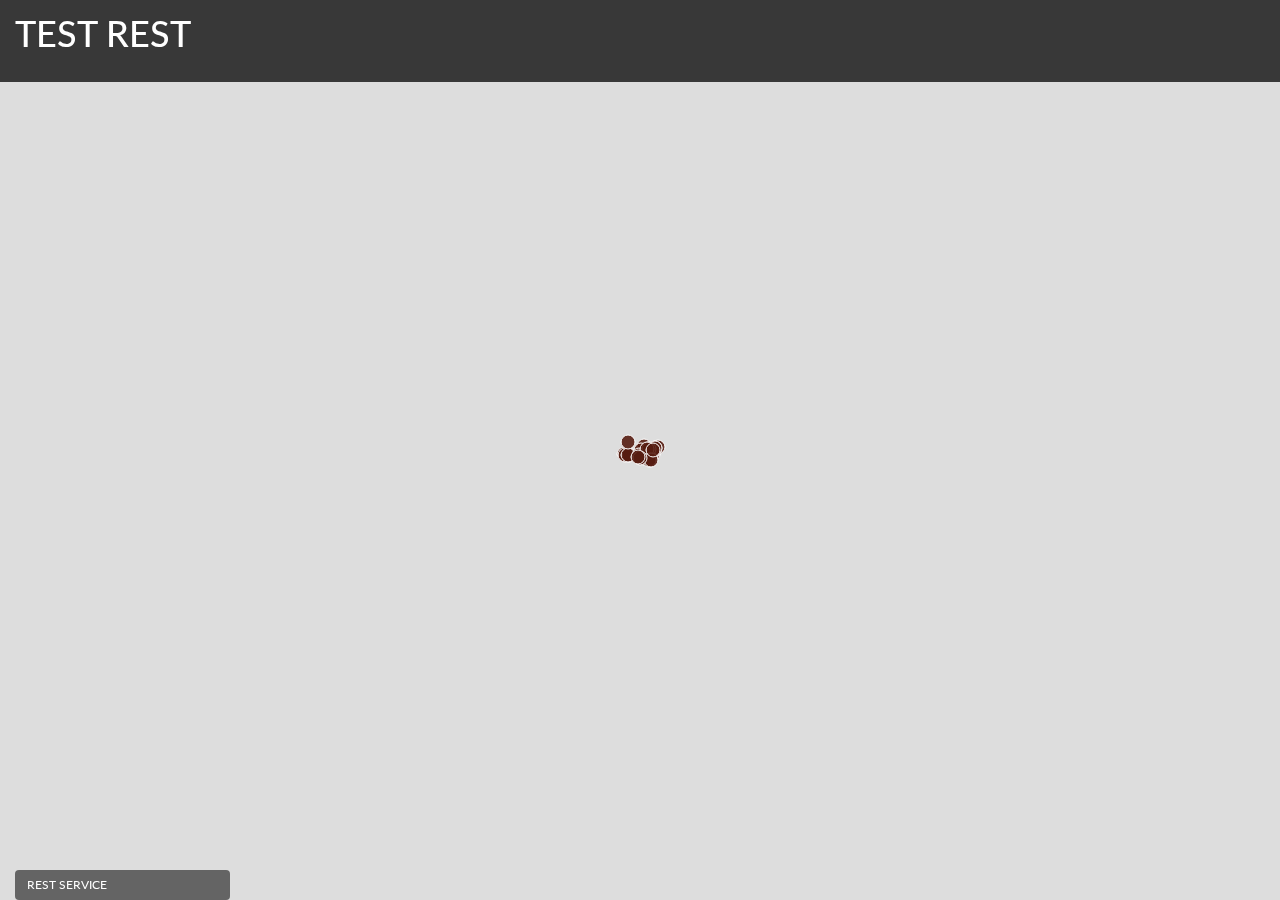
==== test-rest/index.html @ 9c1ada3f "Organize files" ====
<!DOCTYPE html>
<html lang="en">
	<head>
		<meta http-equiv="X-UA-Compatible" content="IE=edge">
    <meta name="viewport" content="width=device-width, initial-scale=1">
		<title>TEST REST</title>

		<meta http-equiv="content-type" content="text/html; charset=utf-8">
		<link href="lib/bootstrap/css/bootstrap.min.css" rel="stylesheet">
		<link rel="stylesheet" href="lib/leaflet/leaflet.css">
    <link href="https://fonts.googleapis.com/css?family=Lato" rel="stylesheet">
    <link href="css/style.css" rel="stylesheet">
		<script type="text/javascript"  src ="lib/leaflet/leaflet.js"></script>
		<script type="text/javascript"  src ="lib/leaflet/leaflet-src.js"></script>
		<script type= "text/javascript" src = "lib/jquery/jquery-3.1.1.js"> </script>
		<script src = "lib/bootstrap/js/bootstrap.min.js"></script>
		<link href="https://fonts.googleapis.com/css?family=Catamaran" rel="stylesheet">
		<script src="https://unpkg.com/leaflet-responsive-popup@0.2.0/leaflet.responsive.popup.js"></script>
		<link rel="stylesheet" href="https://unpkg.com/leaflet-responsive-popup@0.2.0/leaflet.responsive.popup.css" />

  </head>

	<body>
		<div class = "custom-popup" id="map"></div>
		<div id = "title">
			<h1>TEST REST</h1>
		</div>
		<a id="globe" target="_blank" href="https://lio.milwaukeecounty.org/arcgis/rest/services/Historical/Sanborn1910_32054/MapServer/">REST SERVICE</a>





		<script type= "text/javascript" src = "js/main.js"> </script>


	</body>
</html>
---- test-rest/lib/leaflet/leaflet.css ----
/* required styles */

.leaflet-pane,
.leaflet-tile,
.leaflet-marker-icon,
.leaflet-marker-shadow,
.leaflet-tile-container,
.leaflet-pane > svg,
.leaflet-pane > canvas,
.leaflet-zoom-box,
.leaflet-image-layer,
.leaflet-layer {
	position: absolute;
	left: 0;
	top: 0;
	}
.leaflet-container {
	overflow: hidden;
	}
.leaflet-tile,
.leaflet-marker-icon,
.leaflet-marker-shadow {
	-webkit-user-select: none;
	   -moz-user-select: none;
	        user-select: none;
	  -webkit-user-drag: none;
	}
/* Safari renders non-retina tile on retina better with this, but Chrome is worse */
.leaflet-safari .leaflet-tile {
	image-rendering: -webkit-optimize-contrast;
	}
/* hack that prevents hw layers "stretching" when loading new tiles */
.leaflet-safari .leaflet-tile-container {
	width: 1600px;
	height: 1600px;
	-webkit-transform-origin: 0 0;
	}
.leaflet-marker-icon,
.leaflet-marker-shadow {
	display: block;
	}
/* .leaflet-container svg: reset svg max-width decleration shipped in Joomla! (joomla.org) 3.x */
/* .leaflet-container img: map is broken in FF if you have max-width: 100% on tiles */
.leaflet-container .leaflet-overlay-pane svg,
.leaflet-container .leaflet-marker-pane img,
.leaflet-container .leaflet-shadow-pane img,
.leaflet-container .leaflet-tile-pane img,
.leaflet-container img.leaflet-image-layer {
	max-width: none !important;
	}

.leaflet-container.leaflet-touch-zoom {
	-ms-touch-action: pan-x pan-y;
	touch-action: pan-x pan-y;
	}
.leaflet-container.leaflet-touch-drag {
	-ms-touch-action: pinch-zoom;
	}
.leaflet-container.leaflet-touch-drag.leaflet-touch-zoom {
	-ms-touch-action: none;
	touch-action: none;
}
.leaflet-container {
	-webkit-tap-highlight-color: transparent;
}
.leaflet-container a {
	-webkit-tap-highlight-color: rgba(51, 181, 229, 0.4);
}
.leaflet-tile {
	filter: inherit;
	visibility: hidden;
	}
.leaflet-tile-loaded {
	visibility: inherit;
	}
.leaflet-zoom-box {
	width: 0;
	height: 0;
	-moz-box-sizing: border-box;
	     box-sizing: border-box;
	z-index: 800;
	}
/* workaround for https://bugzilla.mozilla.org/show_bug.cgi?id=888319 */
.leaflet-overlay-pane svg {
	-moz-user-select: none;
	}

.leaflet-pane         { z-index: 400; }

.leaflet-tile-pane    { z-index: 200; }
.leaflet-overlay-pane { z-index: 400; }
.leaflet-shadow-pane  { z-index: 500; }
.leaflet-marker-pane  { z-index: 600; }
.leaflet-tooltip-pane   { z-index: 650; }
.leaflet-popup-pane   { z-index: 700; }

.leaflet-map-pane canvas { z-index: 100; }
.leaflet-map-pane svg    { z-index: 200; }

.leaflet-vml-shape {
	width: 1px;
	height: 1px;
	}
.lvml {
	behavior: url(#default#VML);
	display: inline-block;
	position: absolute;
	}


/* control positioning */

.leaflet-control {
	position: relative;
	z-index: 800;
	pointer-events: visiblePainted; /* IE 9-10 doesn't have auto */
	pointer-events: auto;
	}
.leaflet-top,
.leaflet-bottom {
	position: absolute;
	z-index: 1000;
	pointer-events: none;
	}
.leaflet-top {
	top: 0;
	}
.leaflet-right {
	right: 0;
	}
.leaflet-bottom {
	bottom: 0;
	}
.leaflet-left {
	left: 0;
	}
.leaflet-control {
	float: left;
	clear: both;
	}
.leaflet-right .leaflet-control {
	float: right;
	}
.leaflet-top .leaflet-control {
	margin-top: 10px;
	}
.leaflet-bottom .leaflet-control {
	margin-bottom: 10px;
	}
.leaflet-left .leaflet-control {
	margin-left: 10px;
	}
.leaflet-right .leaflet-control {
	margin-right: 10px;
	}


/* zoom and fade animations */

.leaflet-fade-anim .leaflet-tile {
	will-change: opacity;
	}
.leaflet-fade-anim .leaflet-popup {
	opacity: 0;
	-webkit-transition: opacity 0.2s linear;
	   -moz-transition: opacity 0.2s linear;
	     -o-transition: opacity 0.2s linear;
	        transition: opacity 0.2s linear;
	}
.leaflet-fade-anim .leaflet-map-pane .leaflet-popup {
	opacity: 1;
	}
.leaflet-zoom-animated {
	-webkit-transform-origin: 0 0;
	    -ms-transform-origin: 0 0;
	        transform-origin: 0 0;
	}
.leaflet-zoom-anim .leaflet-zoom-animated {
	will-change: transform;
	}
.leaflet-zoom-anim .leaflet-zoom-animated {
	-webkit-transition: -webkit-transform 0.25s cubic-bezier(0,0,0.25,1);
	   -moz-transition:    -moz-transform 0.25s cubic-bezier(0,0,0.25,1);
	     -o-transition:      -o-transform 0.25s cubic-bezier(0,0,0.25,1);
	        transition:         transform 0.25s cubic-bezier(0,0,0.25,1);
	}
.leaflet-zoom-anim .leaflet-tile,
.leaflet-pan-anim .leaflet-tile {
	-webkit-transition: none;
	   -moz-transition: none;
	     -o-transition: none;
	        transition: none;
	}

.leaflet-zoom-anim .leaflet-zoom-hide {
	visibility: hidden;
	}


/* cursors */

.leaflet-interactive {
	cursor: pointer;
	}
.leaflet-grab {
	cursor: -webkit-grab;
	cursor:    -moz-grab;
	}
.leaflet-crosshair,
.leaflet-crosshair .leaflet-interactive {
	cursor: crosshair;
	}
.leaflet-popup-pane,
.leaflet-control {
	cursor: auto;
	}
.leaflet-dragging .leaflet-grab,
.leaflet-dragging .leaflet-grab .leaflet-interactive,
.leaflet-dragging .leaflet-marker-draggable {
	cursor: move;
	cursor: -webkit-grabbing;
	cursor:    -moz-grabbing;
	}

/* marker & overlays interactivity */
.leaflet-marker-icon,
.leaflet-marker-shadow,
.leaflet-image-layer,
.leaflet-pane > svg path,
.leaflet-tile-container {
	pointer-events: none;
	}

.leaflet-marker-icon.leaflet-interactive,
.leaflet-image-layer.leaflet-interactive,
.leaflet-pane > svg path.leaflet-interactive {
	pointer-events: visiblePainted; /* IE 9-10 doesn't have auto */
	pointer-events: auto;
	}

/* visual tweaks */

.leaflet-container {
	background: #ddd;
	outline: 0;
	}
.leaflet-container a {
	color: #0078A8;
	}
.leaflet-container a.leaflet-active {
	outline: 2px solid orange;
	}
.leaflet-zoom-box {
	border: 2px dotted #38f;
	background: rgba(255,255,255,0.5);
	}


/* general typography */
.leaflet-container {
	font: 12px/1.5 "Helvetica Neue", Arial, Helvetica, sans-serif;
	}


/* general toolbar styles */

.leaflet-bar {
	box-shadow: 0 1px 5px rgba(0,0,0,0.65);
	border-radius: 4px;
	}
.leaflet-bar a,
.leaflet-bar a:hover {
	background-color: #fff;
	border-bottom: 1px solid #ccc;
	width: 26px;
	height: 26px;
	line-height: 26px;
	display: block;
	text-align: center;
	text-decoration: none;
	color: black;
	}
.leaflet-bar a,
.leaflet-control-layers-toggle {
	background-position: 50% 50%;
	background-repeat: no-repeat;
	display: block;
	}
.leaflet-bar a:hover {
	background-color: #f4f4f4;
	}
.leaflet-bar a:first-child {
	border-top-left-radius: 4px;
	border-top-right-radius: 4px;
	}
.leaflet-bar a:last-child {
	border-bottom-left-radius: 4px;
	border-bottom-right-radius: 4px;
	border-bottom: none;
	}
.leaflet-bar a.leaflet-disabled {
	cursor: default;
	background-color: #f4f4f4;
	color: #bbb;
	}

.leaflet-touch .leaflet-bar a {
	width: 30px;
	height: 30px;
	line-height: 30px;
	}
.leaflet-touch .leaflet-bar a:first-child {
	border-top-left-radius: 2px;
	border-top-right-radius: 2px;
	}
.leaflet-touch .leaflet-bar a:last-child {
	border-bottom-left-radius: 2px;
	border-bottom-right-radius: 2px;
	}

/* zoom control */

.leaflet-control-zoom-in,
.leaflet-control-zoom-out {
	font: bold 18px 'Lucida Console', Monaco, monospace;
	text-indent: 1px;
	}

.leaflet-touch .leaflet-control-zoom-in, .leaflet-touch .leaflet-control-zoom-out  {
	font-size: 22px;
	}


/* layers control */

.leaflet-control-layers {
	box-shadow: 0 1px 5px rgba(0,0,0,0.4);
	background: #fff;
	border-radius: 5px;
	}
.leaflet-control-layers-toggle {
	background-image: url(images/layers.png);
	width: 36px;
	height: 36px;
	}
.leaflet-retina .leaflet-control-layers-toggle {
	background-image: url(images/layers-2x.png);
	background-size: 26px 26px;
	}
.leaflet-touch .leaflet-control-layers-toggle {
	width: 44px;
	height: 44px;
	}
.leaflet-control-layers .leaflet-control-layers-list,
.leaflet-control-layers-expanded .leaflet-control-layers-toggle {
	display: none;
	}
.leaflet-control-layers-expanded .leaflet-control-layers-list {
	display: block;
	position: relative;
	}
.leaflet-control-layers-expanded {
	padding: 6px 10px 6px 6px;
	color: #333;
	background: #fff;
	}
.leaflet-control-layers-scrollbar {
	overflow-y: scroll;
	overflow-x: hidden;
	padding-right: 5px;
	}
.leaflet-control-layers-selector {
	margin-top: 2px;
	position: relative;
	top: 1px;
	}
.leaflet-control-layers label {
	display: block;
	}
.leaflet-control-layers-separator {
	height: 0;
	border-top: 1px solid #ddd;
	margin: 5px -10px 5px -6px;
	}

/* Default icon URLs */
.leaflet-default-icon-path {
	background-image: url(images/marker-icon.png);
	}


/* attribution and scale controls */

.leaflet-container .leaflet-control-attribution {
	background: #fff;
	background: rgba(255, 255, 255, 0.7);
	margin: 0;
	}
.leaflet-control-attribution,
.leaflet-control-scale-line {
	padding: 0 5px;
	color: #333;
	}
.leaflet-control-attribution a {
	text-decoration: none;
	}
.leaflet-control-attribution a:hover {
	text-decoration: underline;
	}
.leaflet-container .leaflet-control-attribution,
.leaflet-container .leaflet-control-scale {
	font-size: 11px;
	}
.leaflet-left .leaflet-control-scale {
	margin-left: 5px;
	}
.leaflet-bottom .leaflet-control-scale {
	margin-bottom: 5px;
	}
.leaflet-control-scale-line {
	border: 2px solid #777;
	border-top: none;
	line-height: 1.1;
	padding: 2px 5px 1px;
	font-size: 11px;
	white-space: nowrap;
	overflow: hidden;
	-moz-box-sizing: border-box;
	     box-sizing: border-box;

	background: #fff;
	background: rgba(255, 255, 255, 0.5);
	}
.leaflet-control-scale-line:not(:first-child) {
	border-top: 2px solid #777;
	border-bottom: none;
	margin-top: -2px;
	}
.leaflet-control-scale-line:not(:first-child):not(:last-child) {
	border-bottom: 2px solid #777;
	}

.leaflet-touch .leaflet-control-attribution,
.leaflet-touch .leaflet-control-layers,
.leaflet-touch .leaflet-bar {
	box-shadow: none;
	}
.leaflet-touch .leaflet-control-layers,
.leaflet-touch .leaflet-bar {
	border: 2px solid rgba(0,0,0,0.2);
	background-clip: padding-box;
	}


/* popup */

.leaflet-popup {
	position: absolute;
	text-align: center;
	margin-bottom: 20px;
	}
.leaflet-popup-content-wrapper {
	padding: 1px;
	text-align: left;
	border-radius: 12px;
	}
.leaflet-popup-content {
	margin: 13px 19px;
	line-height: 1.4;
	}
.leaflet-popup-content p {
	margin: 18px 0;
	}
.leaflet-popup-tip-container {
	width: 40px;
	height: 20px;
	position: absolute;
	left: 50%;
	margin-left: -20px;
	overflow: hidden;
	pointer-events: none;
	}
.leaflet-popup-tip {
	width: 17px;
	height: 17px;
	padding: 1px;

	margin: -10px auto 0;

	-webkit-transform: rotate(45deg);
	   -moz-transform: rotate(45deg);
	    -ms-transform: rotate(45deg);
	     -o-transform: rotate(45deg);
	        transform: rotate(45deg);
	}
.leaflet-popup-content-wrapper,
.leaflet-popup-tip {
	background: white;
	color: #333;
	box-shadow: 0 3px 14px rgba(0,0,0,0.4);
	}
.leaflet-container a.leaflet-popup-close-button {
	position: absolute;
	top: 0;
	right: 0;
	padding: 4px 4px 0 0;
	border: none;
	text-align: center;
	width: 18px;
	height: 14px;
	font: 16px/14px Tahoma, Verdana, sans-serif;
	color: #c3c3c3;
	text-decoration: none;
	font-weight: bold;
	background: transparent;
	}
.leaflet-container a.leaflet-popup-close-button:hover {
	color: #999;
	}
.leaflet-popup-scrolled {
	overflow: auto;
	border-bottom: 1px solid #ddd;
	border-top: 1px solid #ddd;
	}

.leaflet-oldie .leaflet-popup-content-wrapper {
	zoom: 1;
	}
.leaflet-oldie .leaflet-popup-tip {
	width: 24px;
	margin: 0 auto;

	-ms-filter: "progid:DXImageTransform.Microsoft.Matrix(M11=0.70710678, M12=0.70710678, M21=-0.70710678, M22=0.70710678)";
	filter: progid:DXImageTransform.Microsoft.Matrix(M11=0.70710678, M12=0.70710678, M21=-0.70710678, M22=0.70710678);
	}
.leaflet-oldie .leaflet-popup-tip-container {
	margin-top: -1px;
	}

.leaflet-oldie .leaflet-control-zoom,
.leaflet-oldie .leaflet-control-layers,
.leaflet-oldie .leaflet-popup-content-wrapper,
.leaflet-oldie .leaflet-popup-tip {
	border: 1px solid #999;
	}


/* div icon */

.leaflet-div-icon {
	background: #fff;
	border: 1px solid #666;
	}


/* Tooltip */
/* Base styles for the element that has a tooltip */
.leaflet-tooltip {
	position: absolute;
	padding: 6px;
	background-color: #fff;
	border: 1px solid #fff;
	border-radius: 3px;
	color: #222;
	white-space: nowrap;
	-webkit-user-select: none;
	-moz-user-select: none;
	-ms-user-select: none;
	user-select: none;
	pointer-events: none;
	box-shadow: 0 1px 3px rgba(0,0,0,0.4);
	}
.leaflet-tooltip.leaflet-clickable {
	cursor: pointer;
	pointer-events: auto;
	}
.leaflet-tooltip-top:before,
.leaflet-tooltip-bottom:before,
.leaflet-tooltip-left:before,
.leaflet-tooltip-right:before {
	position: absolute;
	pointer-events: none;
	border: 6px solid transparent;
	background: transparent;
	content: "";
	}

/* Directions */

.leaflet-tooltip-bottom {
	margin-top: 6px;
}
.leaflet-tooltip-top {
	margin-top: -6px;
}
.leaflet-tooltip-bottom:before,
.leaflet-tooltip-top:before {
	left: 50%;
	margin-left: -6px;
	}
.leaflet-tooltip-top:before {
	bottom: 0;
	margin-bottom: -12px;
	border-top-color: #fff;
	}
.leaflet-tooltip-bottom:before {
	top: 0;
	margin-top: -12px;
	margin-left: -6px;
	border-bottom-color: #fff;
	}
.leaflet-tooltip-left {
	margin-left: -6px;
}
.leaflet-tooltip-right {
	margin-left: 6px;
}
.leaflet-tooltip-left:before,
.leaflet-tooltip-right:before {
	top: 50%;
	margin-top: -6px;
	}
.leaflet-tooltip-left:before {
	right: 0;
	margin-right: -12px;
	border-left-color: #fff;
	}
.leaflet-tooltip-right:before {
	left: 0;
	margin-left: -12px;
	border-right-color: #fff;
	}
---- test-rest/css/style.css ----
/*whole map*/
html, body, #map {
  height: 100%;
  width: 100%;
}

/* browser adds margin by default, and that adds a scrollbar, but we don't want that*/
body {
  margin: 0;
}

/*title div of map */
#title {
  position: fixed;
  z-index: 100000;
  top: 0;
  left: 0;
  width:100%;
  padding-top:10px;
  padding-bottom:20px;
  background-color: rgba(0,0,0, .75);
  font-family: 'Lato', sans-serif;
  font-weight: 400;
  color: white;

}
 .leaflet-control{
   display:none;
 }

/* browser interprets title as h1 so use this for styling title */
h1{
  margin-left: 15px;
  margin-right:15px;
  margin-top:4px;
  font-size: 36px;
  background-color: rgba (0,0,0,0)

}


.custom-popup .leaflet-popup-content-wrapper {
  background: rgba(0,0,0, .75);
  color:white;
  font-family:'Lato', sans-serif;
  font-weight: 400;
  font-size:14px;
  line-height:24px;
  width: auto;
  height:auto;
}

.custom-popup .leaflet-popup-content {
  margin: 1em;
}

/*.custom-popup .leaflet-popup-tip-container {
    width:30px;
    height:15px;
}*/

/* this gets rid of the option to turn off or change base layers && also the separator line in between  */
/* base layer choices and overlay image choices  */
.leaflet-control-layers-base, .leaflet-control-layers-separator {
  display: none;
}


/* put the map on the top */
.leaflet-top{
  z-index: 9999999999999999999;
}

/*opted for bootstrap modal rather than leaflet popup, but if want to revert back, this is the styling for popups*/
.leaflet-popup-content-wrapper, .leaflet-popup-tip{
  background: rgba(0, 0, 0, 0.6);
}


/* link to article div */
#globe {
  display: block;
  position: fixed;
  left: 15px;
  bottom: 0;
  border-radius: 4px;
  height:15px;
  width:215px;
  z-index: 100000;
  background-color: rgba(0,0,0, .55);
  padding-top:.5em;
  padding-left: 1em;
  padding-bottom:2em;
  color: white;
  font-family:'Lato', sans-serif;
  font-weight: 400;
  font-size: 12px;
}



/* RESPONSIVE STUFF */
@media (max-width: 1360px) {
  h1{
    font-size:38px;
  }
}

@media (max-width: 1320px) {
  h1{
    font-size:36px;
  }
}

@media (max-width: 1260px) {
  h1{
    font-size:34px;
  }
}

@media (max-width: 1198px) {
  h1{
    font-size:32px;
  }
}

@media (max-width: 1135px) {
  h1{
    font-size:30px;
  }
}

@media (max-width: 1072px) {
  h1{
    font-size:28px;
  }
}

@media (max-width: 1009px) {
  h1{
    font-size:26px;
  }
}

@media (max-width: 946px) {
  h1{
    font-size:24px;
  }
}

@media (max-width: 880px) {
  h1{
    font-size:22px;
  }
}

@media (max-width: 821px) {
  h1{
    font-size:20px;
  }
}

@media (max-width: 758px) {
  #title{
    padding-bottom:10px;
  }

  h1 {
    margin-bottom: 0;
    font-size:18px;
  }
}

@media (max-width: 600px){
  #globe{
    position:fixed;
    font-size: 10px;
    height:15px;
    width:180px;
    padding-bottom:1.8em;
    left:10px;
    padding-left:.5em;
    padding-right:.5em;
  }
}
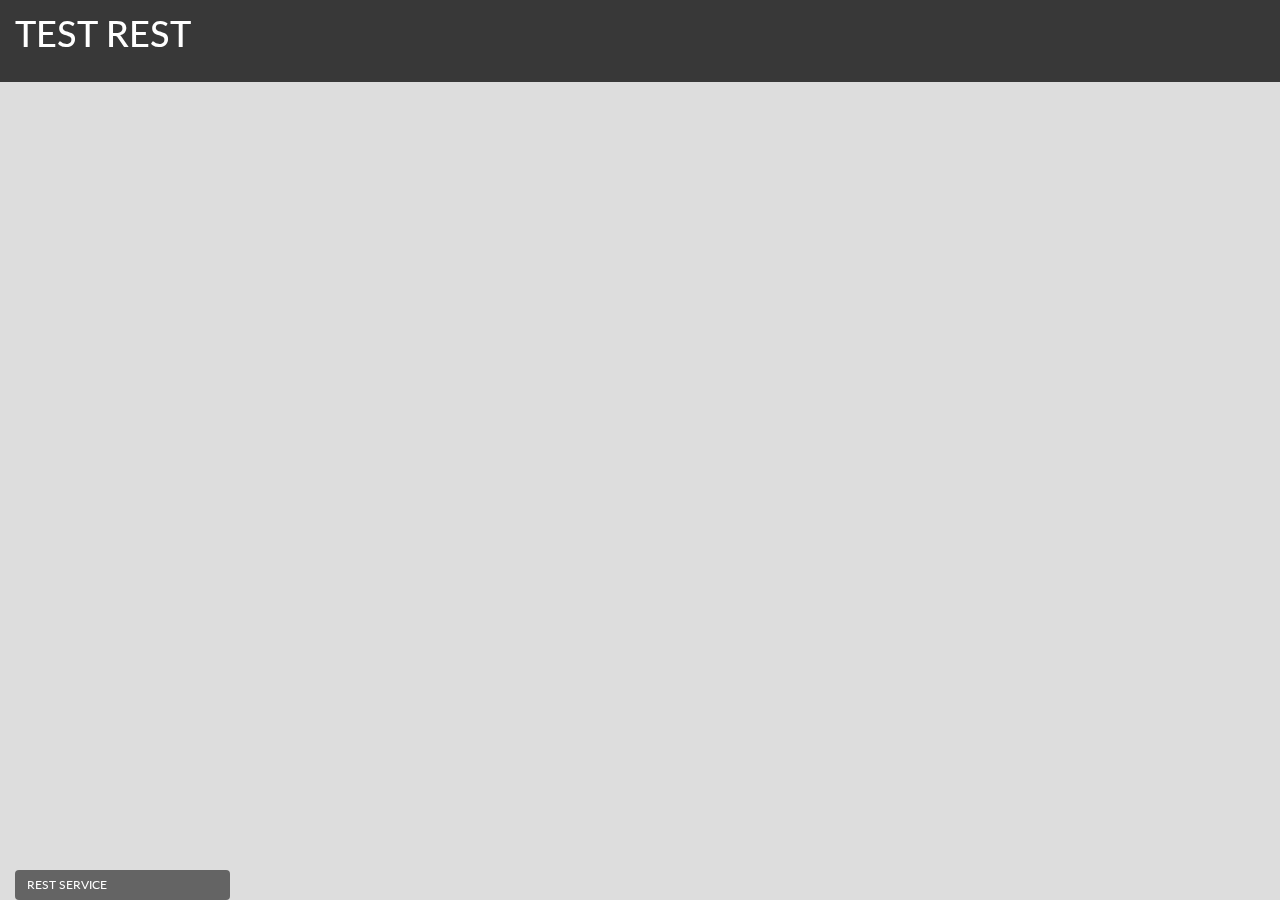
==== commit 47991bbf: "Update REST service link in HTML" ====
--- a/test-rest/index.html
+++ b/test-rest/index.html
@@ -25,7 +25,7 @@
 		<div id = "title">
 			<h1>TEST REST</h1>
 		</div>
-		<a id="globe" target="_blank" href="https://lio.milwaukeecounty.org/arcgis/rest/services/Historical/Sanborn1910_32054/MapServer/">REST SERVICE</a>
+		<a id="globe" target="_blank" href="http://webgis.uwm.edu/arcgisuwm/rest/services/AGSL/SanbornTest/MapServer/">REST SERVICE</a>
 
 
 
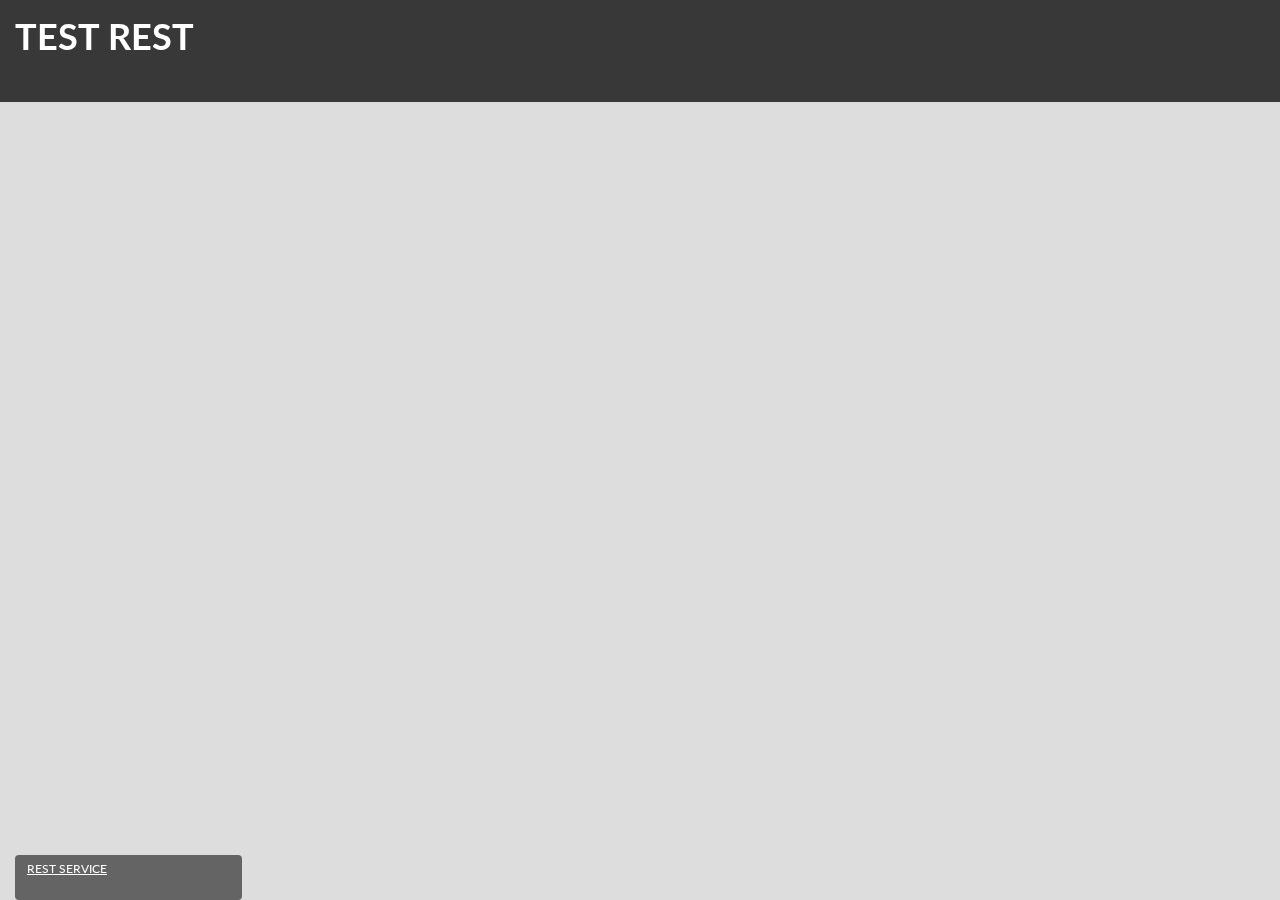
==== commit 008ea5da: "Reproject sheet boundaries, rename variables" ====
--- a/test-rest/index.html
+++ b/test-rest/index.html
@@ -1,38 +1,46 @@
 <!DOCTYPE html>
 <html lang="en">
-	<head>
-		<meta http-equiv="X-UA-Compatible" content="IE=edge">
+
+<head>
+    <meta http-equiv="X-UA-Compatible" content="IE=edge">
     <meta name="viewport" content="width=device-width, initial-scale=1">
-		<title>TEST REST</title>
-
-		<meta http-equiv="content-type" content="text/html; charset=utf-8">
-		<link href="lib/bootstrap/css/bootstrap.min.css" rel="stylesheet">
-		<link rel="stylesheet" href="lib/leaflet/leaflet.css">
+    <meta http-equiv="content-type" content="text/html; charset=utf-8">    
+    
+    <title>TEST REST</title>
+    
+    <!--<link href="lib/bootstrap/css/bootstrap.min.css" rel="stylesheet">-->
+    
+    <link rel="stylesheet" href="lib/leaflet/leaflet.css">
     <link href="https://fonts.googleapis.com/css?family=Lato" rel="stylesheet">
     <link href="css/style.css" rel="stylesheet">
-		<script type="text/javascript"  src ="lib/leaflet/leaflet.js"></script>
-		<script type="text/javascript"  src ="lib/leaflet/leaflet-src.js"></script>
-		<script type= "text/javascript" src = "lib/jquery/jquery-3.1.1.js"> </script>
-		<script src = "lib/bootstrap/js/bootstrap.min.js"></script>
-		<link href="https://fonts.googleapis.com/css?family=Catamaran" rel="stylesheet">
-		<script src="https://unpkg.com/leaflet-responsive-popup@0.2.0/leaflet.responsive.popup.js"></script>
-		<link rel="stylesheet" href="https://unpkg.com/leaflet-responsive-popup@0.2.0/leaflet.responsive.popup.css" />
-
-  </head>
-
-	<body>
-		<div class = "custom-popup" id="map"></div>
-		<div id = "title">
-			<h1>TEST REST</h1>
-		</div>
-		<a id="globe" target="_blank" href="http://webgis.uwm.edu/arcgisuwm/rest/services/AGSL/SanbornTest/MapServer/">REST SERVICE</a>
+    <link href="https://fonts.googleapis.com/css?family=Catamaran" rel="stylesheet">
+    
+    
+    <!-- Make sure you put this AFTER Leaflet's CSS -->
+    <script src="https://unpkg.com/leaflet@1.3.1/dist/leaflet.js" integrity="sha512-/Nsx9X4HebavoBvEBuyp3I7od5tA0UzAxs+j83KgC8PU0kgB4XiK4Lfe4y4cgBtaRJQEIFCW+oC506aPT2L1zw=="
+       crossorigin=""></script>
+    
+    <script type="text/javascript" src="lib/leaflet/leaflet.js"></script>
+    <script type="text/javascript" src="lib/leaflet/leaflet-src.js"></script>
+    <script type="text/javascript" src="lib/jquery/jquery-3.1.1.js"></script>
+    <!-- <script src="lib/bootstrap/js/bootstrap.min.js"></script> -->
 
 
+</head>
+
+<body>
+    <div class="custom-popup" id="map"></div>
+    <div id="title">
+        <h1>TEST REST</h1>
+    </div>
+    <a id="globe" target="_blank" href="http://webgis.uwm.edu/arcgisuwm/rest/services/AGSL/SanbornTest/MapServer/">REST SERVICE</a>
+
+    <script type="text/javascript" src="js/main.js">
 
 
-
-		<script type= "text/javascript" src = "js/main.js"> </script>
+    </script>
 
 
-	</body>
+</body>
+
 </html>
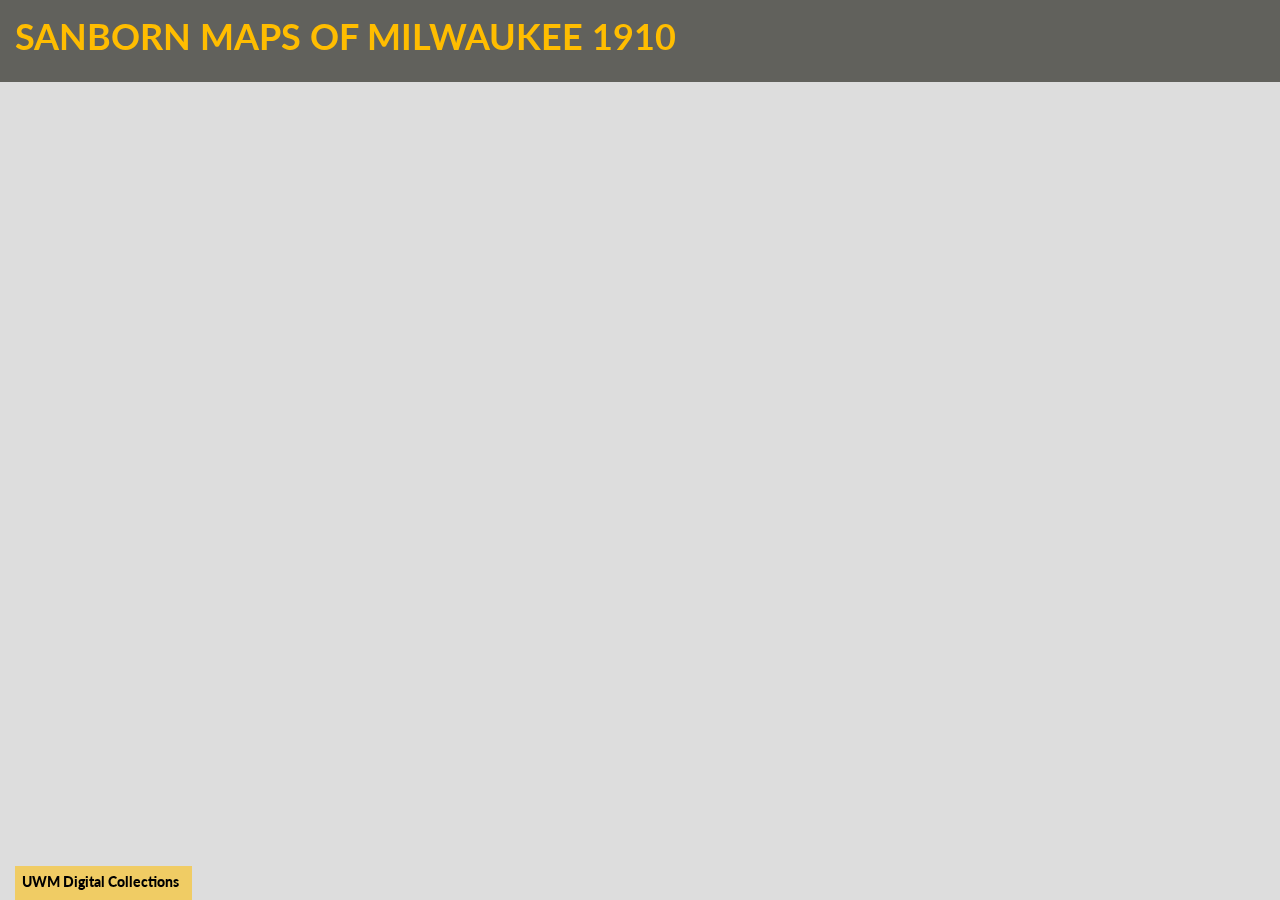
==== commit 1a6bdddf: "Update index.html" ====
--- a/test-rest/index.html
+++ b/test-rest/index.html
@@ -6,12 +6,12 @@
     <meta name="viewport" content="width=device-width, initial-scale=1">
     <meta http-equiv="content-type" content="text/html; charset=utf-8">    
     
-    <title>TEST REST</title>
+    <title>1910</title>
     
     <!--<link href="lib/bootstrap/css/bootstrap.min.css" rel="stylesheet">-->
     
     <link rel="stylesheet" href="lib/leaflet/leaflet.css">
-    <link href="https://fonts.googleapis.com/css?family=Lato" rel="stylesheet">
+    <link href="https://fonts.googleapis.com/css?family=Lato:400,900" rel="stylesheet">
     <link href="css/style.css" rel="stylesheet">
     <link href="https://fonts.googleapis.com/css?family=Catamaran" rel="stylesheet">
     
@@ -24,21 +24,22 @@
     <script type="text/javascript" src="lib/leaflet/leaflet-src.js"></script>
     <script type="text/javascript" src="lib/jquery/jquery-3.1.1.js"></script>
     <!-- <script src="lib/bootstrap/js/bootstrap.min.js"></script> -->
+	<script src="https://unpkg.com/leaflet-responsive-popup@0.2.0/leaflet.responsive.popup.js"></script>
+	<link rel="stylesheet" href="https://unpkg.com/leaflet-responsive-popup@0.2.0/leaflet.responsive.popup.css" />
 
 
 </head>
 
 <body>
     <div class="custom-popup" id="map"></div>
+    
     <div id="title">
-        <h1>TEST REST</h1>
+        <h1>SANBORN MAPS OF MILWAUKEE 1910</h1>
     </div>
-    <a id="globe" target="_blank" href="http://webgis.uwm.edu/arcgisuwm/rest/services/AGSL/SanbornTest/MapServer/">REST SERVICE</a>
+    
+    <a id="uwm-website" target="_blank" href="http://uwm.edu/lib-collections/sanborn/">UWM Digital Collections</a>
 
-    <script type="text/javascript" src="js/main.js">
-
-
-    </script>
+    <script type="text/javascript" src="js/main.js"></script>
 
 
 </body>
--- a/test-rest/css/style.css
+++ b/test-rest/css/style.css
@@ -17,11 +17,11 @@
   left: 0;
   width:100%;
   padding-top:10px;
-  padding-bottom:20px;
-  background-color: rgba(0,0,0, .75);
+  padding-bottom:.5;
+  background-color: rgba(75,75,69, .85);
   font-family: 'Lato', sans-serif;
   font-weight: 400;
-  color: white;
+  color: rgb(255, 189, 0);
 
 }
  .leaflet-control{
@@ -37,6 +37,18 @@
   background-color: rgba (0,0,0,0)
 
 }
+
+.item-key{
+	color: rgb(255, 189, 0);
+	font-family: 'Lato', sans-serif;
+
+}
+
+.item-value{
+	color:white;
+	font-family: 'Lato', sans-serif;
+}
+	
 
 
 .custom-popup .leaflet-popup-content-wrapper {
@@ -78,23 +90,23 @@
 
 
 /* link to article div */
-#globe {
+#uwm-website {
   display: block;
   position: fixed;
+  text-decoration: none;
   left: 15px;
   bottom: 0;
-  border-radius: 4px;
   height:15px;
-  width:215px;
+  width:170px;
   z-index: 100000;
-  background-color: rgba(0,0,0, .55);
+  background-color: rgba(255,189,0, .55);
   padding-top:.5em;
-  padding-left: 1em;
-  padding-bottom:2em;
-  color: white;
+  padding-left: .5em;
+  padding-bottom:.85em;
+  color: black;
   font-family:'Lato', sans-serif;
-  font-weight: 400;
-  font-size: 12px;
+  font-weight: 900;
+  font-size: 14px;
 }
 
 
@@ -169,10 +181,12 @@
     margin-bottom: 0;
     font-size:18px;
   }
+  
+ 
 }
 
 @media (max-width: 600px){
-  #globe{
+  #uwm-website{
     position:fixed;
     font-size: 10px;
     height:15px;
@@ -181,5 +195,7 @@
     left:10px;
     padding-left:.5em;
     padding-right:.5em;
-  }
-}
+	font-size:12px;
+  }
+}
+
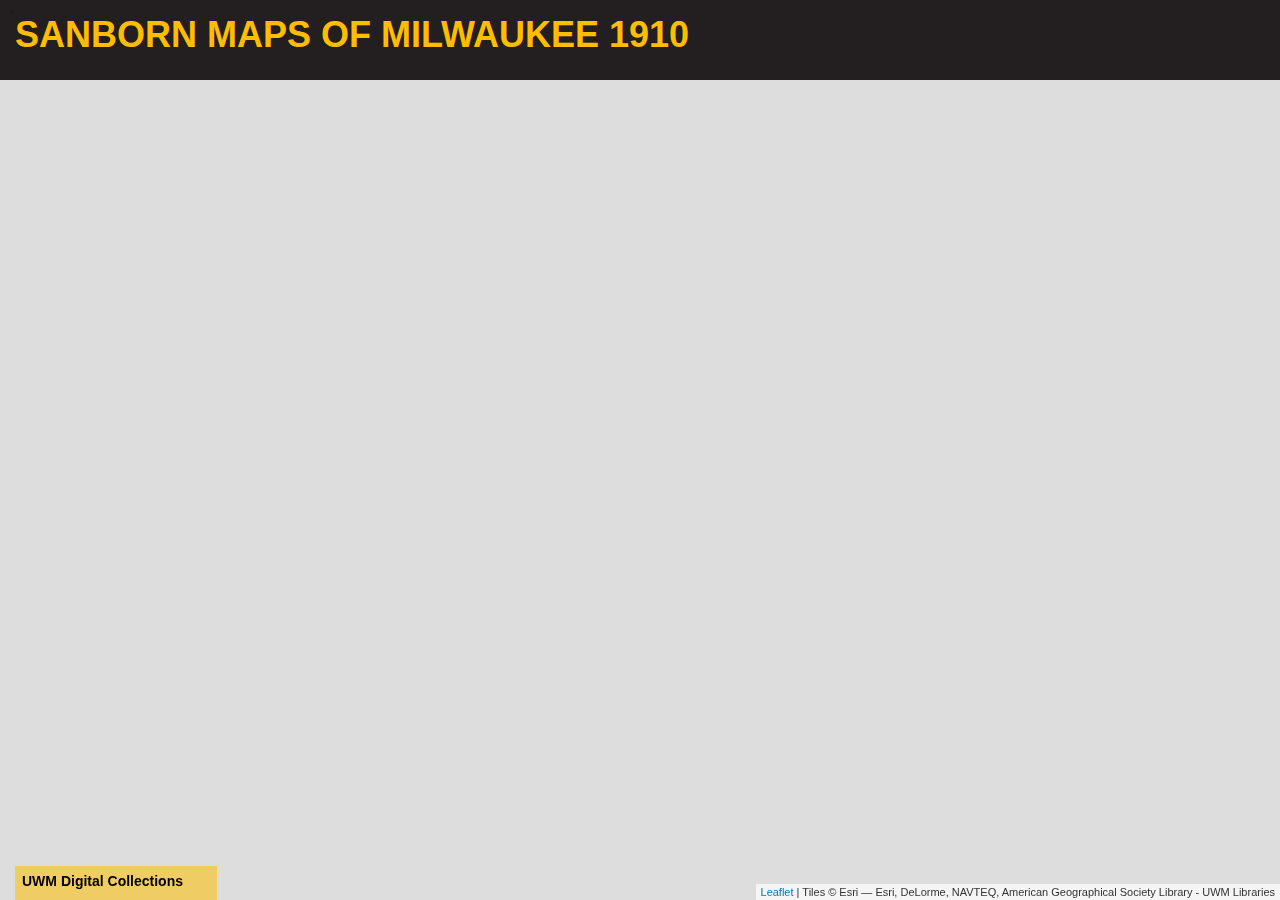
==== commit 2d9d4ef4: "Update index.html" ====
--- a/test-rest/index.html
+++ b/test-rest/index.html
@@ -6,26 +6,23 @@
     <meta name="viewport" content="width=device-width, initial-scale=1">
     <meta http-equiv="content-type" content="text/html; charset=utf-8">    
     
-    <title>1910</title>
+    <title>AGSL Sanborn 1910</title>
     
-    <!--<link href="lib/bootstrap/css/bootstrap.min.css" rel="stylesheet">-->
     
     <link rel="stylesheet" href="lib/leaflet/leaflet.css">
-    <link href="https://fonts.googleapis.com/css?family=Lato:400,900" rel="stylesheet">
-    <link href="css/style.css" rel="stylesheet">
-    <link href="https://fonts.googleapis.com/css?family=Catamaran" rel="stylesheet">
-    
-    
+    <link href="css/style.css" rel="stylesheet">  
     <!-- Make sure you put this AFTER Leaflet's CSS -->
     <script src="https://unpkg.com/leaflet@1.3.1/dist/leaflet.js" integrity="sha512-/Nsx9X4HebavoBvEBuyp3I7od5tA0UzAxs+j83KgC8PU0kgB4XiK4Lfe4y4cgBtaRJQEIFCW+oC506aPT2L1zw=="
        crossorigin=""></script>
-    
     <script type="text/javascript" src="lib/leaflet/leaflet.js"></script>
     <script type="text/javascript" src="lib/leaflet/leaflet-src.js"></script>
     <script type="text/javascript" src="lib/jquery/jquery-3.1.1.js"></script>
-    <!-- <script src="lib/bootstrap/js/bootstrap.min.js"></script> -->
+	<script src="https://maps.googleapis.com/maps/api/js?v=3&callback=&sensor=false"></script>
+	<script type="text/javascript" src="lib/geosearch/geosearch.js"></script>
 	<script src="https://unpkg.com/leaflet-responsive-popup@0.2.0/leaflet.responsive.popup.js"></script>
 	<link rel="stylesheet" href="https://unpkg.com/leaflet-responsive-popup@0.2.0/leaflet.responsive.popup.css" />
+	
+	
 
 
 </head>
@@ -36,12 +33,14 @@
     <div id="title">
         <h1>SANBORN MAPS OF MILWAUKEE 1910</h1>
     </div>
+	
     
     <a id="uwm-website" target="_blank" href="http://uwm.edu/lib-collections/sanborn/">UWM Digital Collections</a>
 
     <script type="text/javascript" src="js/main.js"></script>
 
 
+
 </body>
 
 </html>
--- a/test-rest/css/style.css
+++ b/test-rest/css/style.css
@@ -18,14 +18,20 @@
   width:100%;
   padding-top:10px;
   padding-bottom:.5;
-  background-color: rgba(75,75,69, .85);
-  font-family: 'Lato', sans-serif;
+  background-color: rgba(35, 31, 32,1);
+  font-family: "Helvetica Neue", Helvetica, Arial, sans-serif;
   font-weight: 400;
   color: rgb(255, 189, 0);
 
 }
- .leaflet-control{
-   display:none;
+
+
+ /* .leaflet-control{ */
+   /* display:none; */
+ /* } */
+ 
+ a.leaflet-control-zoom-in, a.leaflet-control-zoom-out{
+	 display:none;
  }
 
 /* browser interprets title as h1 so use this for styling title */
@@ -40,21 +46,22 @@
 
 .item-key{
 	color: rgb(255, 189, 0);
-	font-family: 'Lato', sans-serif;
+	font-family: "Helvetica Neue", Helvetica, Arial, sans-serif;
 
 }
 
 .item-value{
 	color:white;
-	font-family: 'Lato', sans-serif;
+	font-family: "Helvetica Neue", Helvetica, Arial, sans-serif;
 }
 	
 
 
 .custom-popup .leaflet-popup-content-wrapper {
-  background: rgba(0,0,0, .75);
+  background-color: rgba(0,0,0, .80);
   color:white;
-  font-family:'Lato', sans-serif;
+  border-radius:8px;
+  font-family: "Helvetica Neue", Helvetica, Arial, sans-serif;
   font-weight: 400;
   font-size:14px;
   line-height:24px;
@@ -97,16 +104,61 @@
   left: 15px;
   bottom: 0;
   height:15px;
-  width:170px;
+  width:195px;
   z-index: 100000;
   background-color: rgba(255,189,0, .55);
   padding-top:.5em;
   padding-left: .5em;
   padding-bottom:.85em;
   color: black;
-  font-family:'Lato', sans-serif;
+  font-family: "Helvetica Neue", Helvetica, Arial, sans-serif;
   font-weight: 900;
   font-size: 14px;
+}
+
+
+
+
+//Search bar
+.leaflet-center {
+	width: 40%;
+	margin-left: auto;
+	margin-right: auto;
+	position: relative;
+}
+.leaflet-control-geosearch, .leaflet-control-geosearch ul {
+	border-radius: 7px;
+	background: none repeat scroll 0 0 rgba(0, 0, 0, 0.25);
+	margin: 10px 0 0 0;
+	top: 7em;
+	padding: 5px;
+	margin-left:12px;
+	width: 250px;
+	height: auto;
+}
+.leaflet-control-geosearch-msg ul {
+	list-style: none;
+	display: none;
+	height: auto;
+	background: none;
+	padding: 0;
+}
+.leaflet-control-geosearch ul li {
+	background: none repeat scroll 0 0 rgba(255, 255, 255, 0.75);
+    border-radius: 4px;
+    margin: 20px 0;
+    padding: 4px;
+    font: 12px arial;
+    text-indent: 4px;
+}
+.leaflet-container .leaflet-control-geosearch input {
+	width: 100%;
+	height: 28px;
+	padding: 0;
+	text-indent: 8px;
+	background: rgba(255, 255, 255, 0.75);			
+	border-radius: 4px;
+	border: none;
 }
 
 
@@ -198,4 +250,3 @@
 	font-size:12px;
   }
 }
-
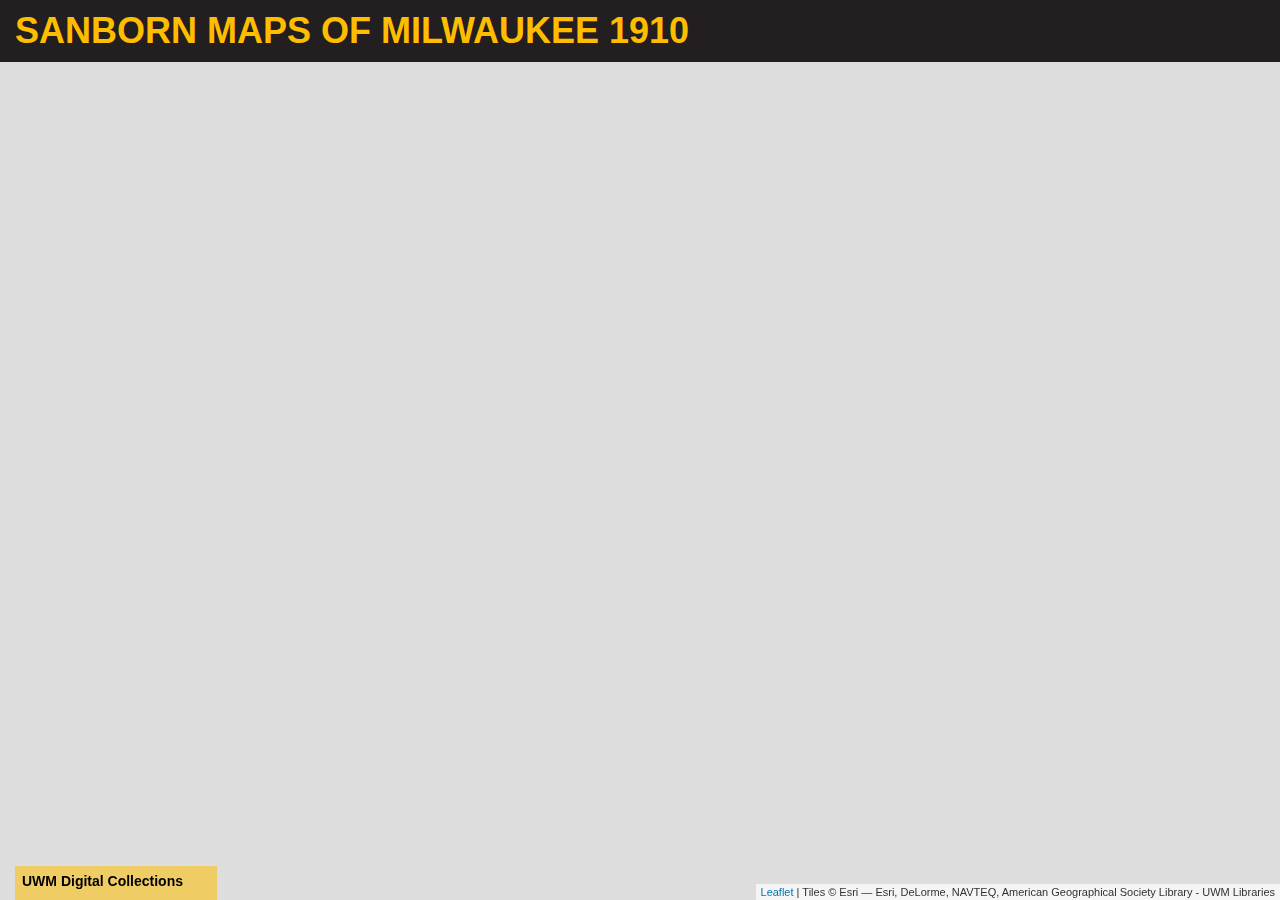
==== commit 8a707e04: "Use Esri Leaflet search with autocomplete" ====
--- a/test-rest/index.html
+++ b/test-rest/index.html
@@ -8,22 +8,31 @@
     
     <title>AGSL Sanborn 1910</title>
     
+    <!-- Custom CSS -->
+    <link href="css/style.css" rel="stylesheet">  
+
+    <!-- Include Leaflet libraries -->
+    <link rel="stylesheet" href="lib/leaflet/leaflet.css">
+    <!-- Make sure you put this AFTER Leaflet's CSS -->
+    <script src="https://unpkg.com/leaflet@1.3.1/dist/leaflet.js" integrity="sha512-/Nsx9X4HebavoBvEBuyp3I7od5tA0UzAxs+j83KgC8PU0kgB4XiK4Lfe4y4cgBtaRJQEIFCW+oC506aPT2L1zw==" crossorigin=""></script>
     
-    <link rel="stylesheet" href="lib/leaflet/leaflet.css">
-    <link href="css/style.css" rel="stylesheet">  
-    <!-- Make sure you put this AFTER Leaflet's CSS -->
-    <script src="https://unpkg.com/leaflet@1.3.1/dist/leaflet.js" integrity="sha512-/Nsx9X4HebavoBvEBuyp3I7od5tA0UzAxs+j83KgC8PU0kgB4XiK4Lfe4y4cgBtaRJQEIFCW+oC506aPT2L1zw=="
-       crossorigin=""></script>
     <script type="text/javascript" src="lib/leaflet/leaflet.js"></script>
     <script type="text/javascript" src="lib/leaflet/leaflet-src.js"></script>
+    
+    <script src="https://unpkg.com/leaflet-responsive-popup@0.2.0/leaflet.responsive.popup.js"></script>
+	<link rel="stylesheet" href="https://unpkg.com/leaflet-responsive-popup@0.2.0/leaflet.responsive.popup.css" />
+    
+    <!-- Load Esri Leaflet from CDN -->
+    <script src="https://unpkg.com/esri-leaflet@2.1.3"></script>
+
+    <!-- Esri Leaflet Geocoder -->
+    <link rel="stylesheet" href="https://unpkg.com/esri-leaflet-geocoder@2.2.9/dist/esri-leaflet-geocoder.css">
+    <script src="https://unpkg.com/esri-leaflet-geocoder@2.2.8"></script>
+    
+    <!-- Include jQuery libraries -->
     <script type="text/javascript" src="lib/jquery/jquery-3.1.1.js"></script>
-	<script src="https://maps.googleapis.com/maps/api/js?v=3&callback=&sensor=false"></script>
-	<script type="text/javascript" src="lib/geosearch/geosearch.js"></script>
-	<script src="https://unpkg.com/leaflet-responsive-popup@0.2.0/leaflet.responsive.popup.js"></script>
-	<link rel="stylesheet" href="https://unpkg.com/leaflet-responsive-popup@0.2.0/leaflet.responsive.popup.css" />
-	
-	
 
+<!--	<script type="text/javascript" src="lib/geosearch/geosearch.js"></script>-->
 
 </head>
 
@@ -33,14 +42,15 @@
     <div id="title">
         <h1>SANBORN MAPS OF MILWAUKEE 1910</h1>
     </div>
+    
+    <div id="menu">FIND HISTORY</div>
+    
+    <div id="search" type="text" placeholder="Search for an address" autocomplete="true"></div>
 	
-    
     <a id="uwm-website" target="_blank" href="http://uwm.edu/lib-collections/sanborn/">UWM Digital Collections</a>
 
     <script type="text/javascript" src="js/main.js"></script>
 
-
-
 </body>
 
 </html>
--- a/test-rest/css/style.css
+++ b/test-rest/css/style.css
@@ -1,252 +1,252 @@
-/*whole map*/
+/* Whole map */
 html, body, #map {
-  height: 100%;
-  width: 100%;
-}
-
-/* browser adds margin by default, and that adds a scrollbar, but we don't want that*/
+    height: 100%;
+    width: 100%;
+    font-family: "Helvetica Neue", Helvetica, Arial, sans-serif;    
+}
+
+#map {
+    position: absolute;
+}
+
+/* Browser adds margin by default, and that adds a scrollbar, but we don't want that */
 body {
-  margin: 0;
-}
-
-/*title div of map */
+    margin: 0;
+}
+
+
+/* Map title */
 #title {
-  position: fixed;
-  z-index: 100000;
-  top: 0;
-  left: 0;
-  width:100%;
-  padding-top:10px;
-  padding-bottom:.5;
-  background-color: rgba(35, 31, 32,1);
-  font-family: "Helvetica Neue", Helvetica, Arial, sans-serif;
-  font-weight: 400;
-  color: rgb(255, 189, 0);
-
-}
-
-
- /* .leaflet-control{ */
-   /* display:none; */
- /* } */
- 
- a.leaflet-control-zoom-in, a.leaflet-control-zoom-out{
-	 display:none;
- }
-
-/* browser interprets title as h1 so use this for styling title */
-h1{
-  margin-left: 15px;
-  margin-right:15px;
-  margin-top:4px;
-  font-size: 36px;
-  background-color: rgba (0,0,0,0)
-
-}
-
-.item-key{
-	color: rgb(255, 189, 0);
-	font-family: "Helvetica Neue", Helvetica, Arial, sans-serif;
-
-}
-
-.item-value{
-	color:white;
-	font-family: "Helvetica Neue", Helvetica, Arial, sans-serif;
-}
-	
-
+    width: 100%;
+    position: fixed;
+    z-index: 1000;
+    background-color: rgba(35, 31, 32, 1);
+    padding-bottom: 5px;
+    padding-top: 5px;
+    font-weight: 400;
+    color: rgb(255, 189, 0);
+}
+
+/* Browser interprets title as h1 so use this for styling title */
+h1 {
+    margin-left: 15px;
+    margin-right: 15px;
+    margin-top: 5px;
+    margin-bottom: 5px;
+    font-size: 28px;
+    background-color: rgba (0, 0, 0, 0)
+}
+
+
+/* Leaflet controls */
+.leaflet-top {
+    position: absolute;
+    margin-top: 50px;
+    z-index: 1000;
+}
+
+/* Hide the zoom buttons */
+.leaflet-control-zoom.leaflet-bar.leaflet-control {
+    display: none;
+}
+
+
+/* Popup */
+.item-key {
+    color: rgb(255, 189, 0);
+}
+
+.item-value {
+    color: white;
+}
 
 .custom-popup .leaflet-popup-content-wrapper {
-  background-color: rgba(0,0,0, .80);
-  color:white;
-  border-radius:8px;
-  font-family: "Helvetica Neue", Helvetica, Arial, sans-serif;
-  font-weight: 400;
-  font-size:14px;
-  line-height:24px;
-  width: auto;
-  height:auto;
+    background-color: rgba(0, 0, 0, .80);
+    color: white;
+    border-radius: 8px;
+    font-weight: 400;
+    font-size: 14px;
+    line-height: 24px;
+    width: auto;
+    height: auto;
 }
 
 .custom-popup .leaflet-popup-content {
-  margin: 1em;
-}
-
-/*.custom-popup .leaflet-popup-tip-container {
-    width:30px;
-    height:15px;
-}*/
+    margin: 1em;
+}
 
 /* this gets rid of the option to turn off or change base layers && also the separator line in between  */
-/* base layer choices and overlay image choices  */
-.leaflet-control-layers-base, .leaflet-control-layers-separator {
-  display: none;
-}
-
-
-/* put the map on the top */
-.leaflet-top{
-  z-index: 9999999999999999999;
+
+/* Base layer choices and overlay image choices  */
+.leaflet-control-layers-base,
+.leaflet-control-layers-separator {
+    display: none;
 }
 
 /*opted for bootstrap modal rather than leaflet popup, but if want to revert back, this is the styling for popups*/
-.leaflet-popup-content-wrapper, .leaflet-popup-tip{
-  background: rgba(0, 0, 0, 0.6);
-}
-
-
-/* link to article div */
+
+.leaflet-popup-content-wrapper,
+.leaflet-popup-tip {
+    background: rgba(0, 0, 0, 0.6);
+}
+
+
+/* UWM Digital Collections div */
 #uwm-website {
-  display: block;
-  position: fixed;
-  text-decoration: none;
-  left: 15px;
-  bottom: 0;
-  height:15px;
-  width:195px;
-  z-index: 100000;
-  background-color: rgba(255,189,0, .55);
-  padding-top:.5em;
-  padding-left: .5em;
-  padding-bottom:.85em;
-  color: black;
-  font-family: "Helvetica Neue", Helvetica, Arial, sans-serif;
-  font-weight: 900;
-  font-size: 14px;
-}
-
-
-
-
-//Search bar
+    display: block;
+    position: fixed;
+    text-decoration: none;
+    left: 15px;
+    bottom: 0;
+    height: 15px;
+    width: 195px;
+    z-index: 100000;
+    background-color: rgba(255, 189, 0, .55);
+    padding-top: .5em;
+    padding-left: .5em;
+    padding-bottom: .85em;
+    color: black;
+    font-weight: 900;
+    font-size: 14px;
+}
+
+/* Search Bar */
+
+/*
 .leaflet-center {
-	width: 40%;
-	margin-left: auto;
-	margin-right: auto;
-	position: relative;
-}
-.leaflet-control-geosearch, .leaflet-control-geosearch ul {
-	border-radius: 7px;
-	background: none repeat scroll 0 0 rgba(0, 0, 0, 0.25);
-	margin: 10px 0 0 0;
-	top: 7em;
-	padding: 5px;
-	margin-left:12px;
-	width: 250px;
-	height: auto;
-}
+    width: 40%;
+    margin-left: auto;
+    margin-right: auto;
+    position: relative;
+}
+
+.leaflet-control-geosearch,
+.leaflet-control-geosearch ul {
+    border-radius: 7px;
+    background: none repeat scroll 0 0 rgba(0, 0, 0, 0.25);
+    margin: 10px 0 0 0;
+    top: 7em;
+    padding: 5px;
+    margin-left: 12px;
+    width: 250px;
+    height: auto;
+}
+
 .leaflet-control-geosearch-msg ul {
-	list-style: none;
-	display: none;
-	height: auto;
-	background: none;
-	padding: 0;
-}
+    list-style: none;
+    display: none;
+    height: auto;
+    background: none;
+    padding: 0;
+}
+
 .leaflet-control-geosearch ul li {
-	background: none repeat scroll 0 0 rgba(255, 255, 255, 0.75);
+    background: none repeat scroll 0 0 rgba(255, 255, 255, 0.75);
     border-radius: 4px;
     margin: 20px 0;
     padding: 4px;
     font: 12px arial;
     text-indent: 4px;
 }
+
 .leaflet-container .leaflet-control-geosearch input {
-	width: 100%;
-	height: 28px;
-	padding: 0;
-	text-indent: 8px;
-	background: rgba(255, 255, 255, 0.75);			
-	border-radius: 4px;
-	border: none;
-}
-
+    width: 100%;
+    height: 28px;
+    padding: 0;
+    text-indent: 8px;
+    background: rgba(255, 255, 255, 0.75);
+    border-radius: 4px;
+    border: none;
+}
+*/
 
 
 /* RESPONSIVE STUFF */
+
+
 @media (max-width: 1360px) {
-  h1{
-    font-size:38px;
-  }
+    h1 {
+        font-size: 36px;
+    }
 }
 
 @media (max-width: 1320px) {
-  h1{
-    font-size:36px;
-  }
+    h1 {
+        font-size: 36px;
+    }
 }
 
 @media (max-width: 1260px) {
-  h1{
-    font-size:34px;
-  }
+    h1 {
+        font-size: 34px;
+    }
 }
 
 @media (max-width: 1198px) {
-  h1{
-    font-size:32px;
-  }
+    h1 {
+        font-size: 32px;
+    }
 }
 
 @media (max-width: 1135px) {
-  h1{
-    font-size:30px;
-  }
+    h1 {
+        font-size: 30px;
+    }
 }
 
 @media (max-width: 1072px) {
-  h1{
-    font-size:28px;
-  }
+    h1 {
+        font-size: 28px;
+    }
 }
 
 @media (max-width: 1009px) {
-  h1{
-    font-size:26px;
-  }
+    h1 {
+        font-size: 26px;
+    }
 }
 
 @media (max-width: 946px) {
-  h1{
-    font-size:24px;
-  }
+    h1 {
+        font-size: 24px;
+    }
 }
 
 @media (max-width: 880px) {
-  h1{
-    font-size:22px;
-  }
+    h1 {
+        font-size: 22px;
+    }
 }
 
 @media (max-width: 821px) {
-  h1{
-    font-size:20px;
-  }
+    h1 {
+        font-size: 20px;
+    }
 }
 
 @media (max-width: 758px) {
-  #title{
-    padding-bottom:10px;
-  }
-
-  h1 {
-    margin-bottom: 0;
-    font-size:18px;
-  }
-  
- 
-}
-
-@media (max-width: 600px){
-  #uwm-website{
-    position:fixed;
-    font-size: 10px;
-    height:15px;
-    width:180px;
-    padding-bottom:1.8em;
-    left:10px;
-    padding-left:.5em;
-    padding-right:.5em;
-	font-size:12px;
-  }
-}
+    #title {
+        padding-bottom: 10px;
+    }
+
+    h1 {
+        margin-bottom: 0;
+        font-size: 18px;
+    }
+
+
+}
+
+@media (max-width: 600px) {
+    #uwm-website {
+        position: fixed;
+        font-size: 10px;
+        height: 15px;
+        width: 180px;
+        padding-bottom: 1.8em;
+        left: 10px;
+        padding-left: .5em;
+        padding-right: .5em;
+        font-size: 12px;
+    }
+}